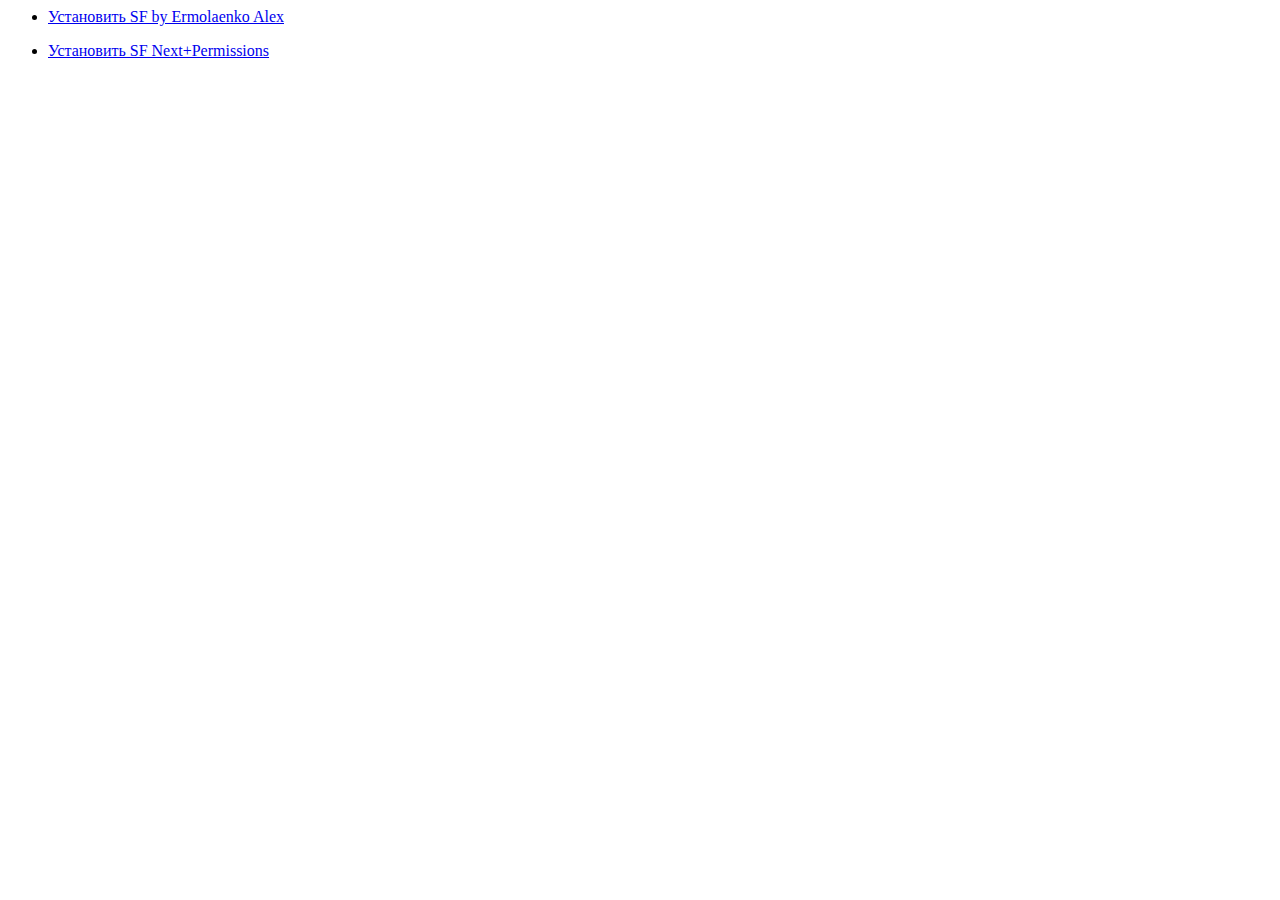
==== index.html @ 75454ae9 "Update index.html" ====
<html>
<head>
<title>My Ad-Hoc Distribution Site</title>
<style>
    li{font-size:60pt margin:20px 0}
</style>
<meta name="viewport" content="width=device-width" />
<meta name="apple-mobile-web-app-capable" content="yes" />
</head>
<body>
<ul>
    <li><a href="itms-services://?action=download-manifest&url=https://cdn.elari.systems/sf/manifest.plist">
                Установить SF by Ermolaenko Alex</a></li>
    </ul>
    <ul>
    <li><a href="itms-services://?action=download-manifest&url=https://cdn.elari.systems/sf/manifest2.plist">
                Установить SF Next+Permissions</a></li>
    </ul>
</body>
</html>
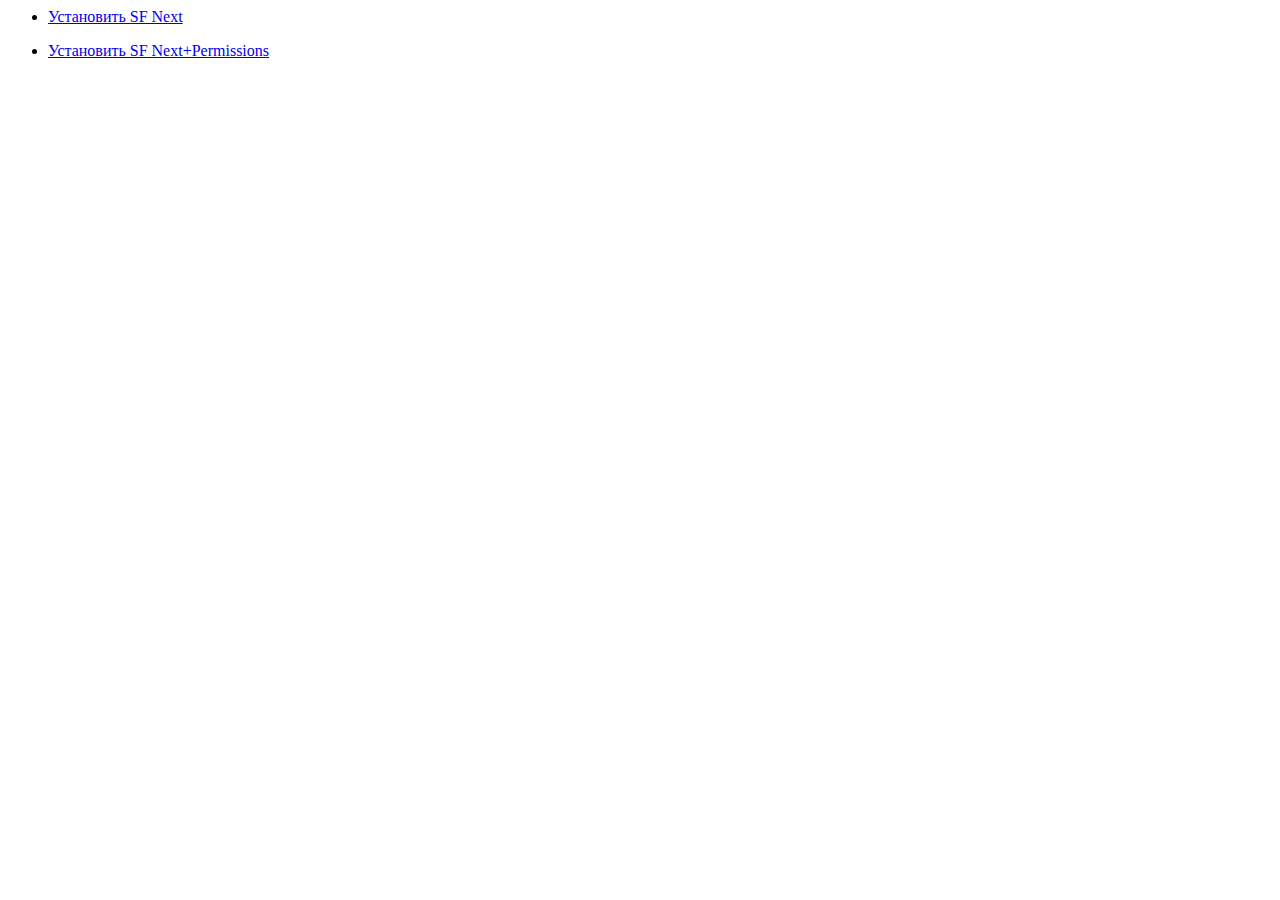
==== commit 1062056b: "Update index.html" ====
--- a/index.html
+++ b/index.html
@@ -10,7 +10,7 @@
 <body>
 <ul>
     <li><a href="itms-services://?action=download-manifest&url=https://cdn.elari.systems/sf/manifest.plist">
-                Установить SF by Ermolaenko Alex</a></li>
+                Установить SF Next</a></li>
     </ul>
     <ul>
     <li><a href="itms-services://?action=download-manifest&url=https://cdn.elari.systems/sf/manifest2.plist">
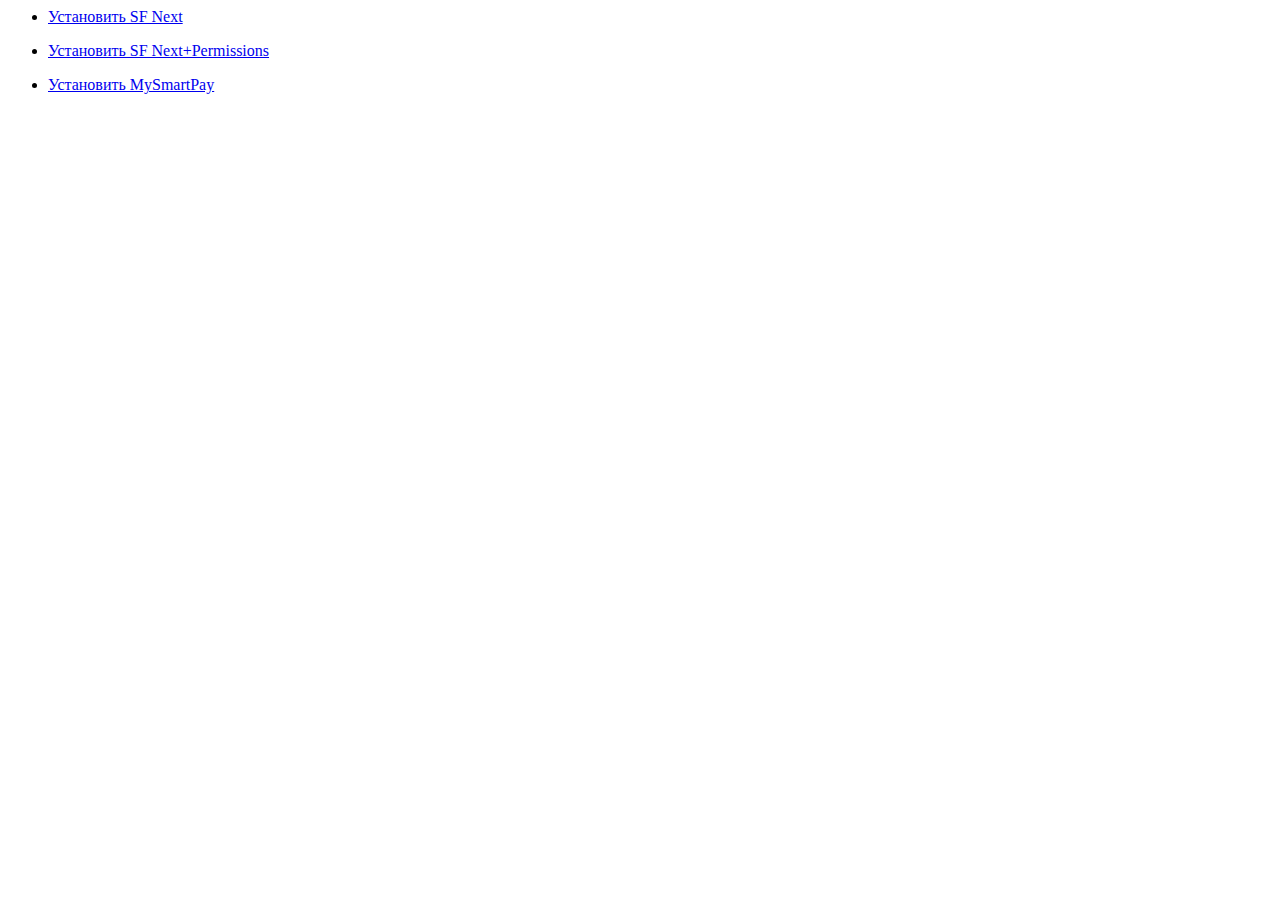
==== commit b10c6234: "Update index.html" ====
--- a/index.html
+++ b/index.html
@@ -16,5 +16,9 @@
     <li><a href="itms-services://?action=download-manifest&url=https://cdn.elari.systems/sf/manifest2.plist">
                 Установить SF Next+Permissions</a></li>
     </ul>
+    <ul>
+    <li><a href="itms-services://?action=download-manifest&url=https://cdn.elari.systems/sf/manifest3.plist">
+                Установить MySmartPay</a></li>
+    </ul>
 </body>
 </html>
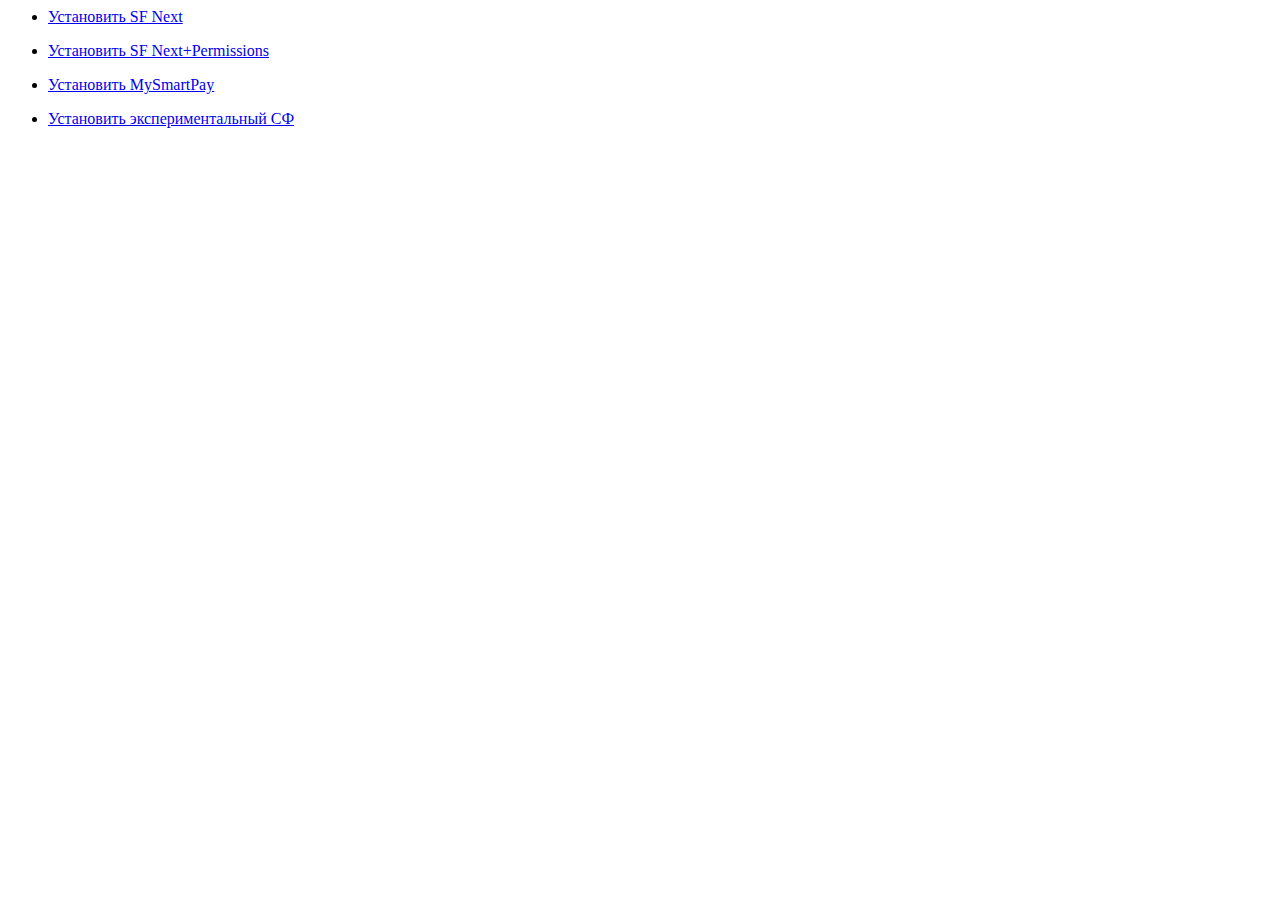
==== commit b80b790d: "Update index.html" ====
--- a/index.html
+++ b/index.html
@@ -20,5 +20,9 @@
     <li><a href="itms-services://?action=download-manifest&url=https://cdn.elari.systems/sf/manifest3.plist">
                 Установить MySmartPay</a></li>
     </ul>
+    <ul>
+    <li><a href="itms-services://?action=download-manifest&url=https://cdn.elari.systems/sf/manifest4.plist">
+                Установить экспериментальный СФ</a></li>
+    </ul>
 </body>
 </html>
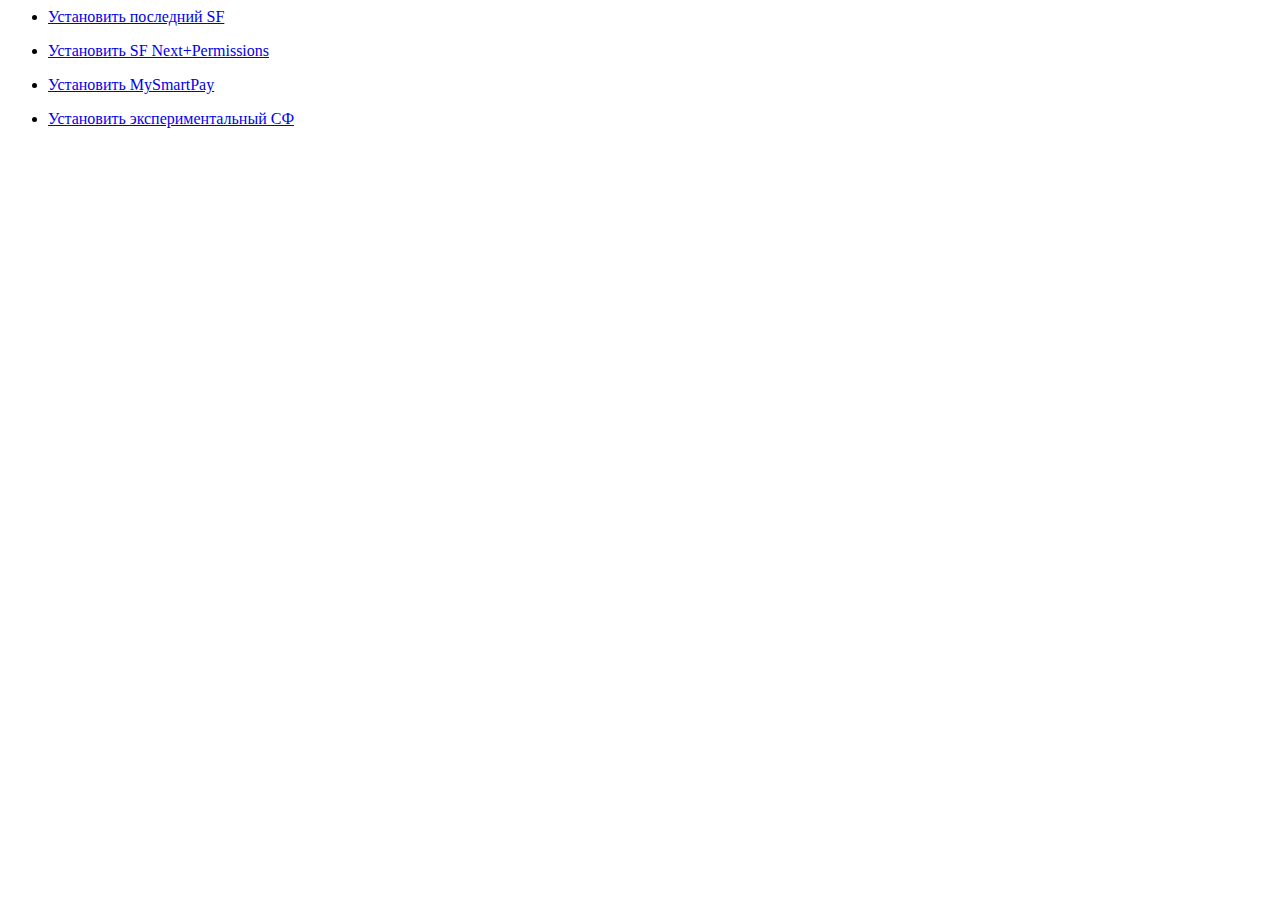
==== commit 89405755: "Update index.html" ====
--- a/index.html
+++ b/index.html
@@ -10,7 +10,7 @@
 <body>
 <ul>
     <li><a href="itms-services://?action=download-manifest&url=https://cdn.elari.systems/sf/manifest.plist">
-                Установить SF Next</a></li>
+                Установить последний SF</a></li>
     </ul>
     <ul>
     <li><a href="itms-services://?action=download-manifest&url=https://cdn.elari.systems/sf/manifest2.plist">
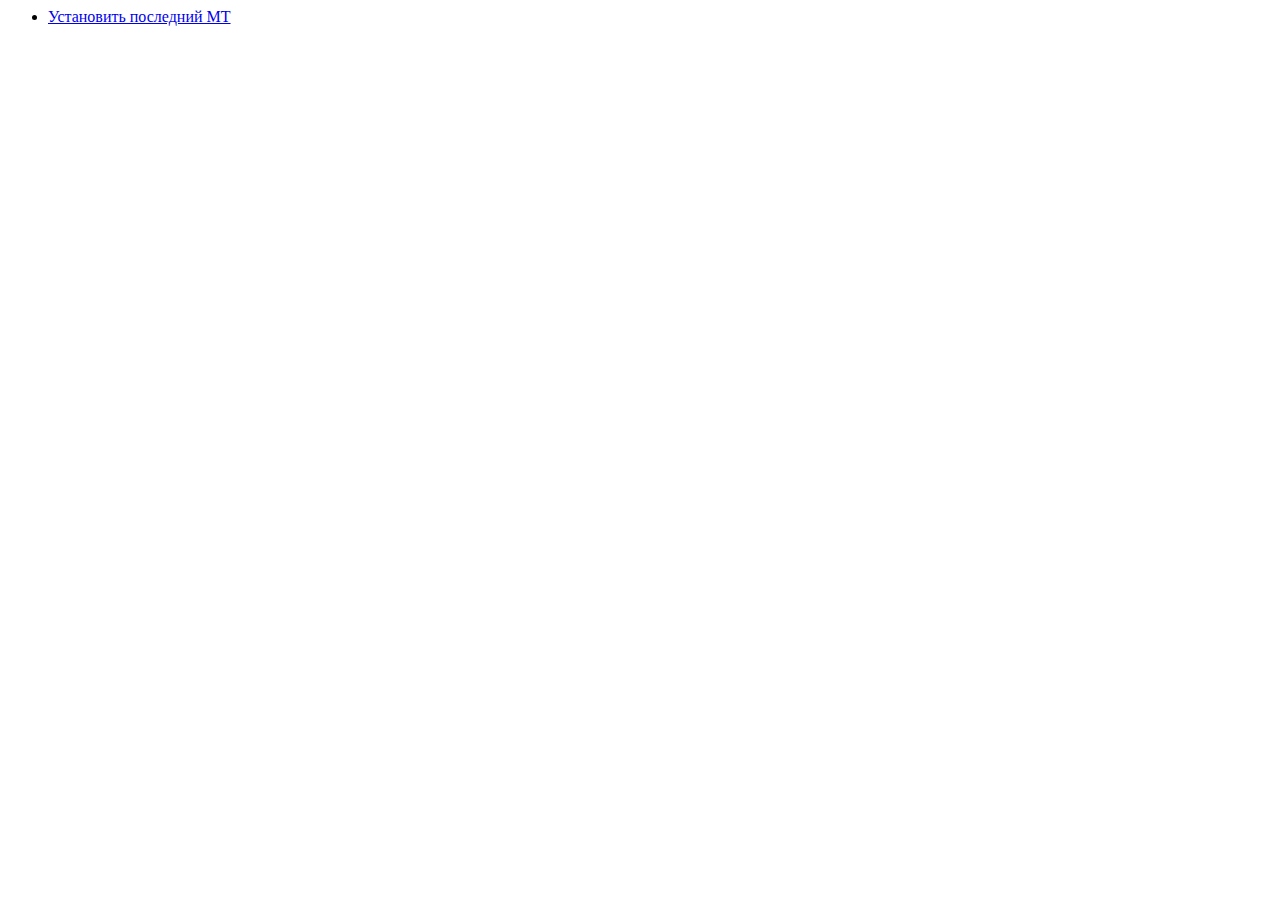
==== commit 913e4633: "Update index.html" ====
--- a/index.html
+++ b/index.html
@@ -1,6 +1,6 @@
 <html>
 <head>
-<title>My Ad-Hoc Distribution Site</title>
+<title>My Ad-Hoc Distribution Site!</title>
 <style>
     li{font-size:60pt margin:20px 0}
 </style>
@@ -9,20 +9,9 @@
 </head>
 <body>
 <ul>
-    <li><a href="itms-services://?action=download-manifest&url=https://cdn.elari.systems/sf/manifest.plist">
-                Установить последний SF</a></li>
+    <li><a href="itms-services://?action=download-manifest&url=https://573026.selcdn.ru/Gelo_CLOUD/manifest.plist">
+                Установить последний MT</a></li>
     </ul>
     <ul>
-    <li><a href="itms-services://?action=download-manifest&url=https://cdn.elari.systems/sf/manifest2.plist">
-                Установить SF Next+Permissions</a></li>
-    </ul>
-    <ul>
-    <li><a href="itms-services://?action=download-manifest&url=https://cdn.elari.systems/sf/manifest3.plist">
-                Установить MySmartPay</a></li>
-    </ul>
-    <ul>
-    <li><a href="itms-services://?action=download-manifest&url=https://cdn.elari.systems/sf/manifest4.plist">
-                Установить экспериментальный СФ</a></li>
-    </ul>
 </body>
 </html>
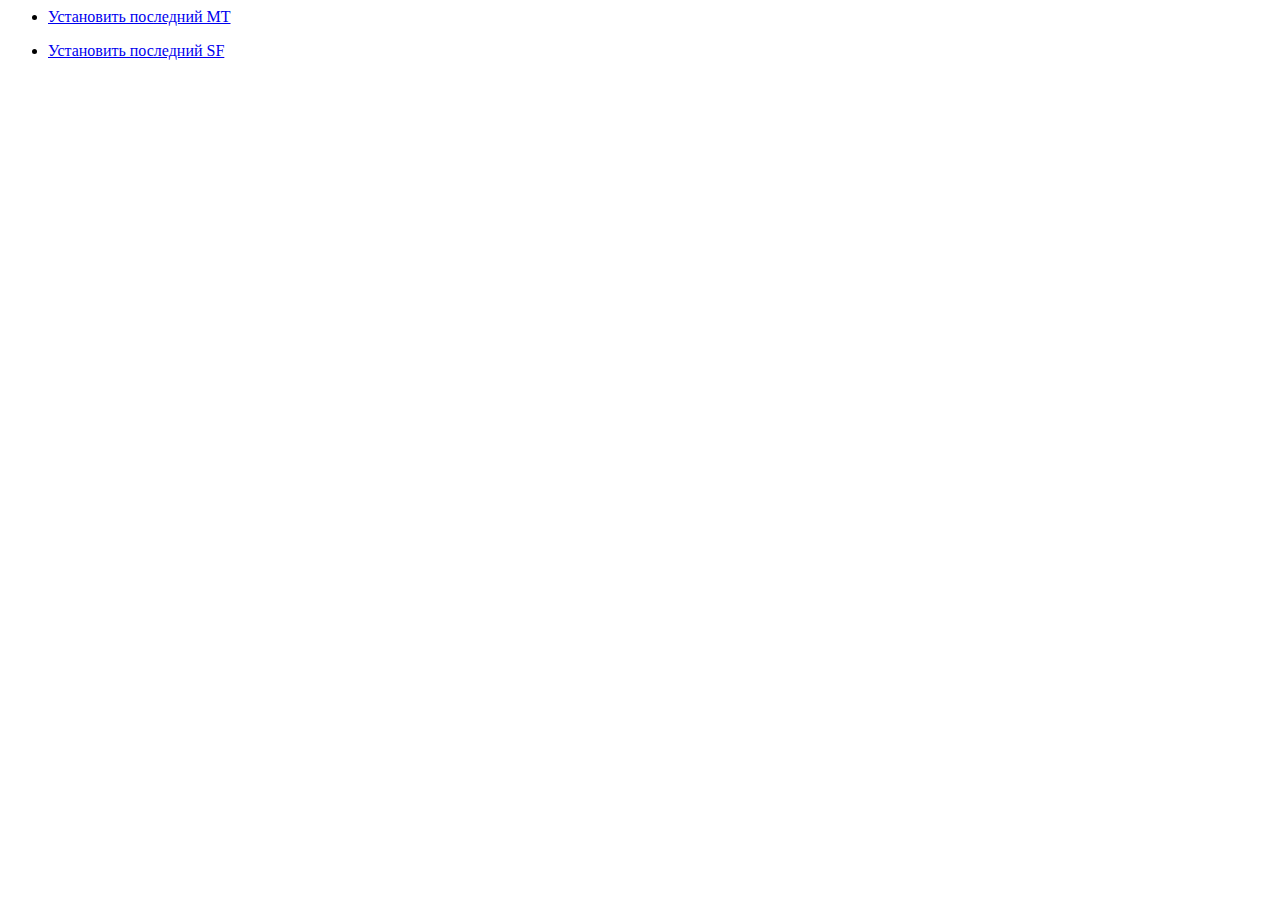
==== commit 3e287645: "Update index.html" ====
--- a/index.html
+++ b/index.html
@@ -13,5 +13,7 @@
                 Установить последний MT</a></li>
     </ul>
     <ul>
+        <li><a href="itms-services://?action=download-manifest&url=https://cdn.elari.systems/sf/manifest.plist">
+                 Установить последний SF</a></li>
 </body>
 </html>
